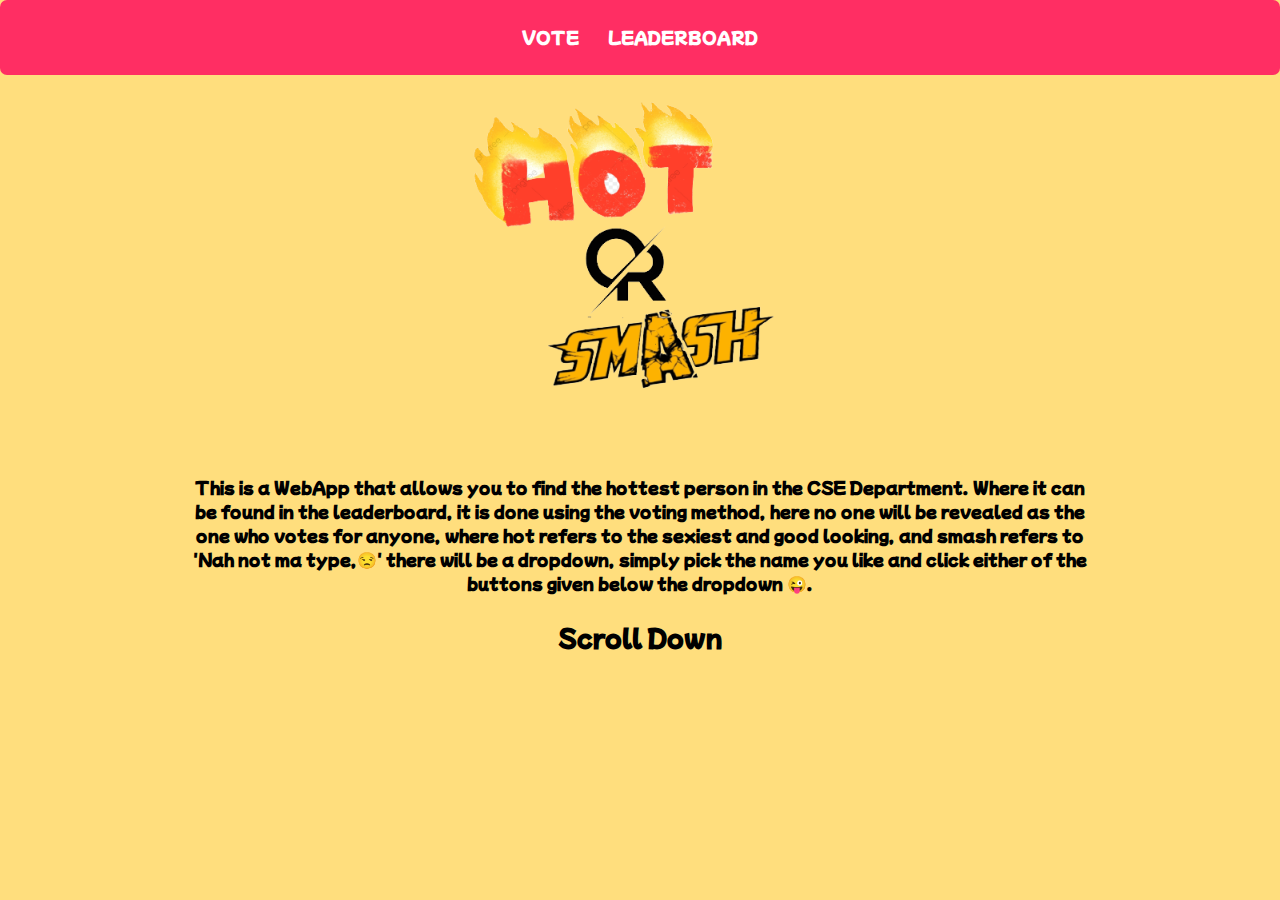
==== index.html @ 30cdc020 "new" ====
<!DOCTYPE html>
<html lang="en">

<head>
    <meta charset="UTF-8" />
    <meta http-equiv="X-UA-Compatible" content="IE=edge" />
    <meta name="viewport" content="width=device-width, initial-scale=1.0" />
    <title>Hot Or Smash</title>
    <link rel="stylesheet" href="style.css" />
    <link rel="preconnect" href="https://fonts.googleapis.com" />
    <link rel="preconnect" href="https://fonts.gstatic.com" crossorigin />
    <link rel="shortcut icon" type="image/png" href="/pngtree-hand-drawn-hot-sticker-png-image_3988974.jpg" />
    <link href="https://fonts.googleapis.com/css2?family=Mochiy+Pop+P+One&display=swap" rel="stylesheet" />
</head>

<body>
    <div class="head text-center">
        <div class="wrapper">
            <ul>
                <li><a href="index.html">VOTE</a></li>
                <li><a href="leader.html">LEADERBOARD</a></li>
            </ul>
        </div>
    </div>
    <div class="main-content">
        <div class="img1">
            <img src="/New_Project-removebg-preview__1_-removebg-preview.png" href="index.html" alt="" class="responsive">
        </div>
</div>

    

<div class="text">
      This is a WebApp that allows you to find the hottest person in the CSE Department. Where it can be found in the leaderboard, it is done using the voting method, here no one will be revealed as the one who votes for anyone, where hot refers to the sexiest and good looking, and smash refers to 'Nah not ma type,😒' there will be a dropdown, simply pick the name you like and click either of the buttons given below the dropdown 😜.
    </div>
    <br>
    <div class="blink_me"><h2>Scroll Down </h2></div>
    <div class="footer"></div>
  </body>
</html>
---- style.css ----
* {
    padding: 0;
    margin: 0;

    font-family: 'Mochiy Pop P One', sans-serif;
  }
  .wrapper{
    padding: 2%;
    margin: 0% auto;
  border-radius: 7px;


    width: auto;
    background-color:#FF2E63;
    color: aliceblue;

}
body{
  background-color: #FFDE7D;
  
}

.text-center{
  text-align: center;
}
.head {
  list-style-type: none;
}

.head ul li {
  display: inline;
  
  padding: 1%;
}
.head ul li a {
  text-decoration: none;
  font-weight: bold;
  color: #ffffff;

  
}
.head ul li a:hover {
  color: rgb(216, 110, 110);
}
.responsive {
  width: 60%;
  margin-left: auto;
  display: block;
  margin-right: auto;
  height: auto;
  align-items: center;
  max-width: 400px;

}
.text{
  font-weight: bold;
  text-align: center;
  width: 70%;
  margin-left: auto;
  margin-right: auto;

}
.blink_me {
  animation: blinker 1s linear infinite;
  text-align: center;
  width: 70%;
  margin-left: auto;
  margin-right: auto;
}

@keyframes blinker {
  50% {
    opacity: 0;
  }
}
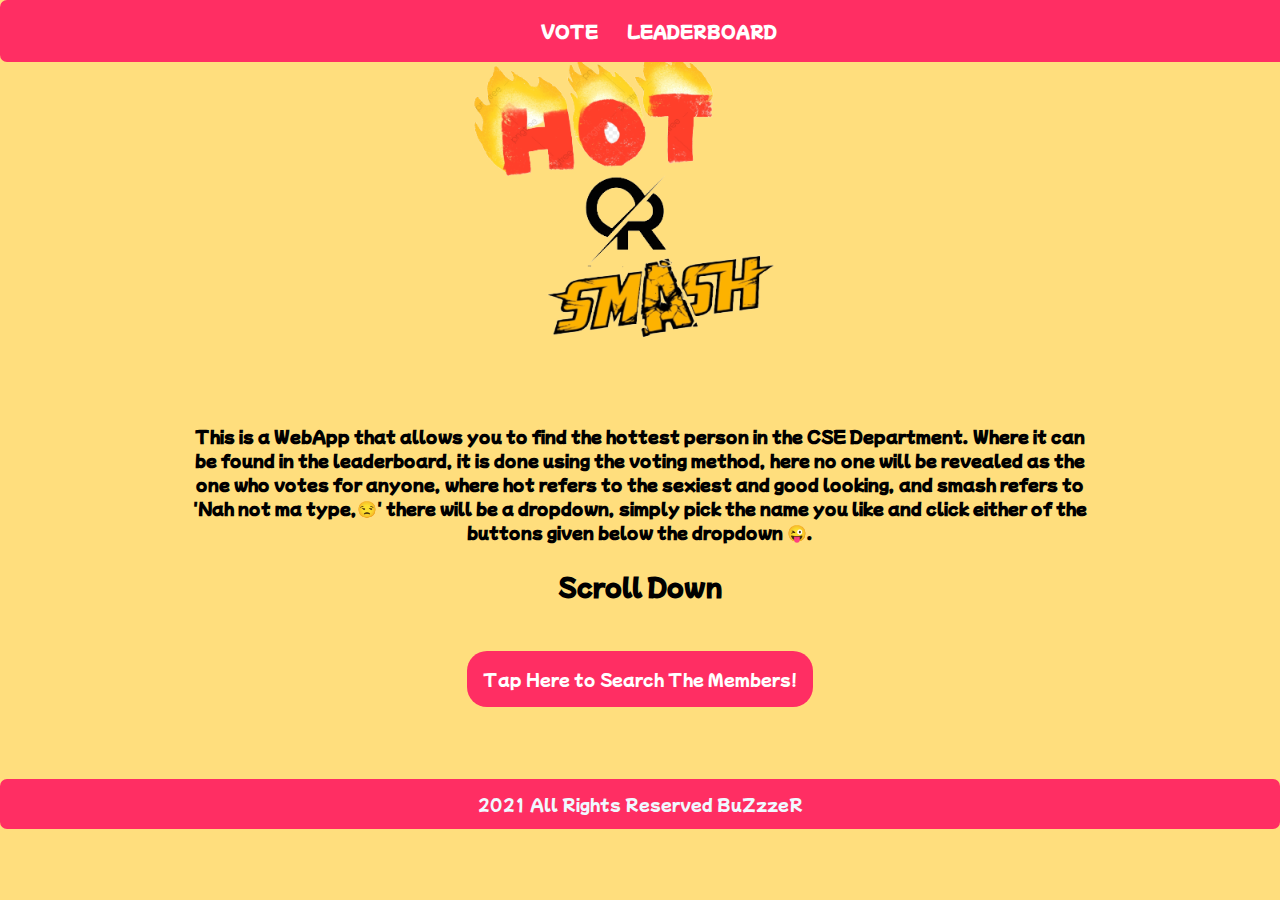
==== commit a4c32e3d: "2ndedit_on_search" ====
--- a/index.html
+++ b/index.html
@@ -9,8 +9,9 @@
     <link rel="stylesheet" href="style.css" />
     <link rel="preconnect" href="https://fonts.googleapis.com" />
     <link rel="preconnect" href="https://fonts.gstatic.com" crossorigin />
-    <link rel="shortcut icon" type="image/png" href="/pngtree-hand-drawn-hot-sticker-png-image_3988974.jpg" />
+    <link rel="shortcut icon" type="image/png" href="pngtree-hand-drawn-hot-sticker-png-image_3988974.jpg" />
     <link href="https://fonts.googleapis.com/css2?family=Mochiy+Pop+P+One&display=swap" rel="stylesheet" />
+    <script src="script.js"></script>
 </head>
 
 <body>
@@ -22,19 +23,42 @@
             </ul>
         </div>
     </div>
+    <br>
+    
     <div class="main-content">
         <div class="img1">
-            <img src="/New_Project-removebg-preview__1_-removebg-preview.png" href="index.html" alt="" class="responsive">
+            <img src="New_Project-removebg-preview__1_-removebg-preview.png" href="index.html" alt="" class="responsive">
         </div>
 </div>
 
-    
 
 <div class="text">
       This is a WebApp that allows you to find the hottest person in the CSE Department. Where it can be found in the leaderboard, it is done using the voting method, here no one will be revealed as the one who votes for anyone, where hot refers to the sexiest and good looking, and smash refers to 'Nah not ma type,😒' there will be a dropdown, simply pick the name you like and click either of the buttons given below the dropdown 😜.
     </div>
     <br>
     <div class="blink_me"><h2>Scroll Down </h2></div>
-    <div class="footer"></div>
+    <br>
+    <br>
+    <div class="dropdown">
+        <button onclick="myFunction()" class="dropbtn">Tap Here to Search The Members! </button>
+        <div id="myDropdown" class="dropdown-content">
+          <input type="text" placeholder="Search.." id="myInput" onkeyup="filterFunction()">
+          <a href="#about">nifaz</a>
+          <a href="#base">shankare</a>
+          <a href="#blog">hemanth</a>
+          <a href="#contact">mathi</a>
+          <a href="#custom">Child</a>
+          <a href="#support">vijay</a>
+          <a href="#tools">samir</a>
+        </div>
+        
+      </div>
+    <br>
+    <br>
+    <br>
+    <br>
+    <div class="footer text-center">
+        
+         <p>2021 All Rights Reserved BuZzzeR</p></div>
   </body>
 </html>
--- a/style.css
+++ b/style.css
@@ -6,12 +6,12 @@
     font-family: 'Mochiy Pop P One', sans-serif;
   }
   .wrapper{
-    padding: 2%;
+    padding: 1.5%;
     margin: 0% auto;
   border-radius: 7px;
 
-
-    width: auto;
+position:fixed;
+    width: 100%;
     background-color:#FF2E63;
     color: aliceblue;
 
@@ -44,7 +44,7 @@
   color: rgb(216, 110, 110);
 }
 .responsive {
-  width: 60%;
+  width: 70%;
   margin-left: auto;
   display: block;
   margin-right: auto;
@@ -74,3 +74,86 @@
     opacity: 0;
   }
 }
+/* Dropdown Button */
+.dropbtn {
+  background-color: #FF2E63;
+  color: white;
+  padding: 16px;
+  font-size: 16px;
+  border-radius: 20px;
+  border: none;
+  cursor: pointer;
+  
+}
+
+/* Dropdown button on hover & focus */
+.dropbtn:hover, .dropbtn:focus {
+  background-color: #e92604;
+}
+
+/* The search field */
+#myInput {
+  box-sizing: border-box;
+  border-radius: 20px;
+  background-image: url('searchicon.png');
+  background-position: 14px 12px;
+  background-repeat: no-repeat;
+  font-size: 16px;
+  padding: 14px 20px 12px 45px;
+  border: none;
+  border-bottom: 1px solid #FFDE7D;
+}
+
+/* The search field when it gets focus/clicked on */
+#myInput:focus {outline: 3px solid #ddd;}
+
+/* The container <div> - needed to position the dropdown content */
+.dropdown {
+  position: relative;
+  display: inline-block;
+}
+
+/* Dropdown Content (Hidden by Default) */
+.dropdown-content {
+  display: none;
+  position: absolute;
+  background-color: #FDB200;
+  min-width: 230px;
+  border: 1px solid #ddd;
+  border-radius: 20px;
+  text-align: center;
+  width: 100%;
+  margin-left: auto;
+  margin-right: auto;
+  z-index: 1;
+}
+
+/* Links inside the dropdown */
+.dropdown-content a {
+  color: black;
+  padding: 12px 16px;
+  text-decoration: none;
+  display: block;
+}
+
+/* Change color of dropdown links on hover */
+.dropdown-content a:hover {background-color: #f1f1f1}
+
+/* Show the dropdown menu (use JS to add this class to the .dropdown-content container when the user clicks on the dropdown button) */
+.show {display:block;}
+.dropdown{
+  text-align: center;
+  width: 100%;
+  margin-left: auto;
+  margin-right: auto;
+}
+.footer
+{
+  padding: 1%;
+  margin: 0% auto;
+border-radius: 7px;
+
+  width: auto;
+  background-color:#FF2E63;
+  color: aliceblue;
+}
